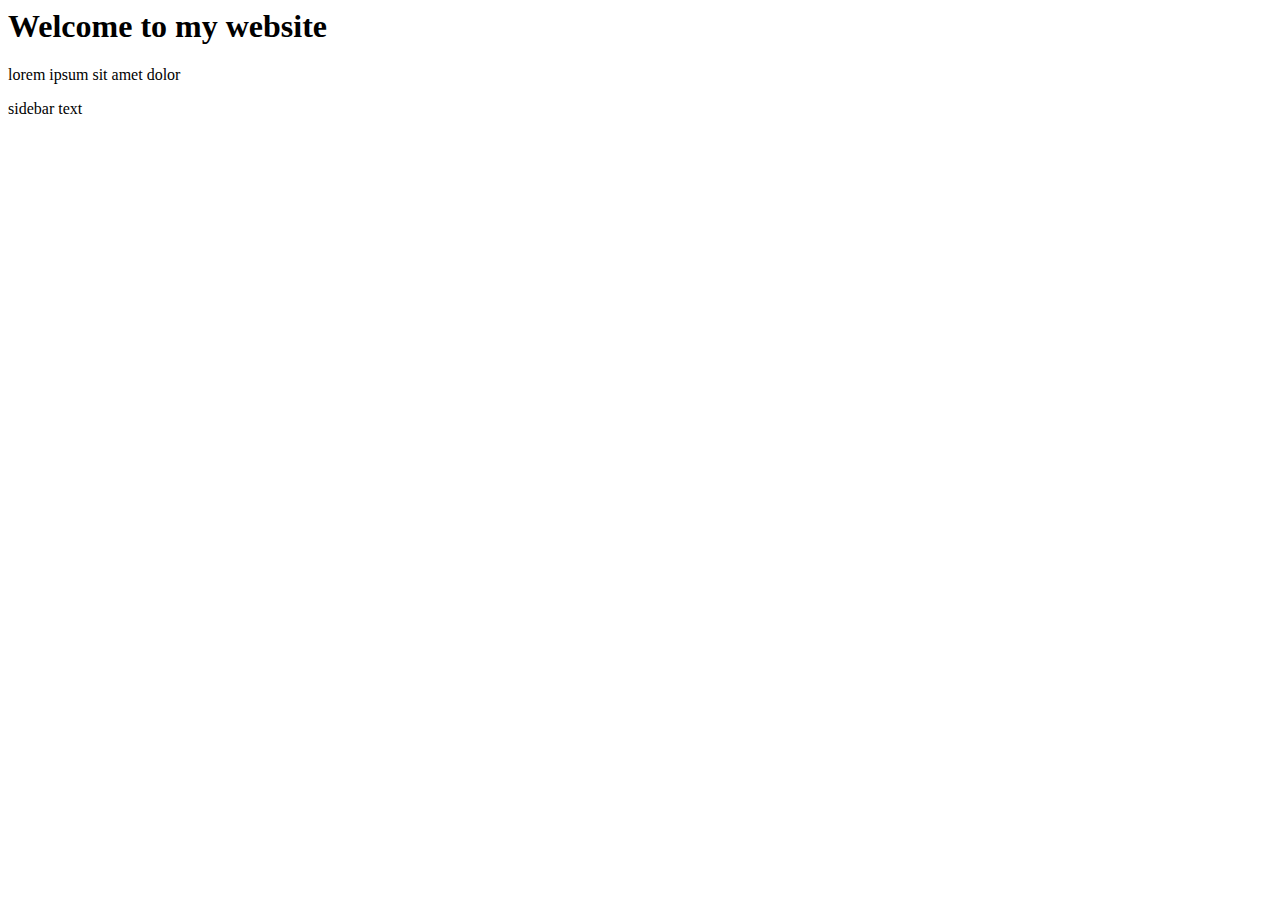
==== index.html @ 98d98f0c "copying the index.html and readme files from the other repository" ====
<public !doctype = HTML>
	<html>
		<head>
			<title>Michael Espinosa's website</title>
			<meta name="keywords" content="test" />
		</head>
	<body>
		<h1>Welcome to my website</h1>
		<p> lorem ipsum sit amet dolor</p>
		<div id ="sidebar">
			<p> sidebar text </p>
		</div>
	</body>
</html>
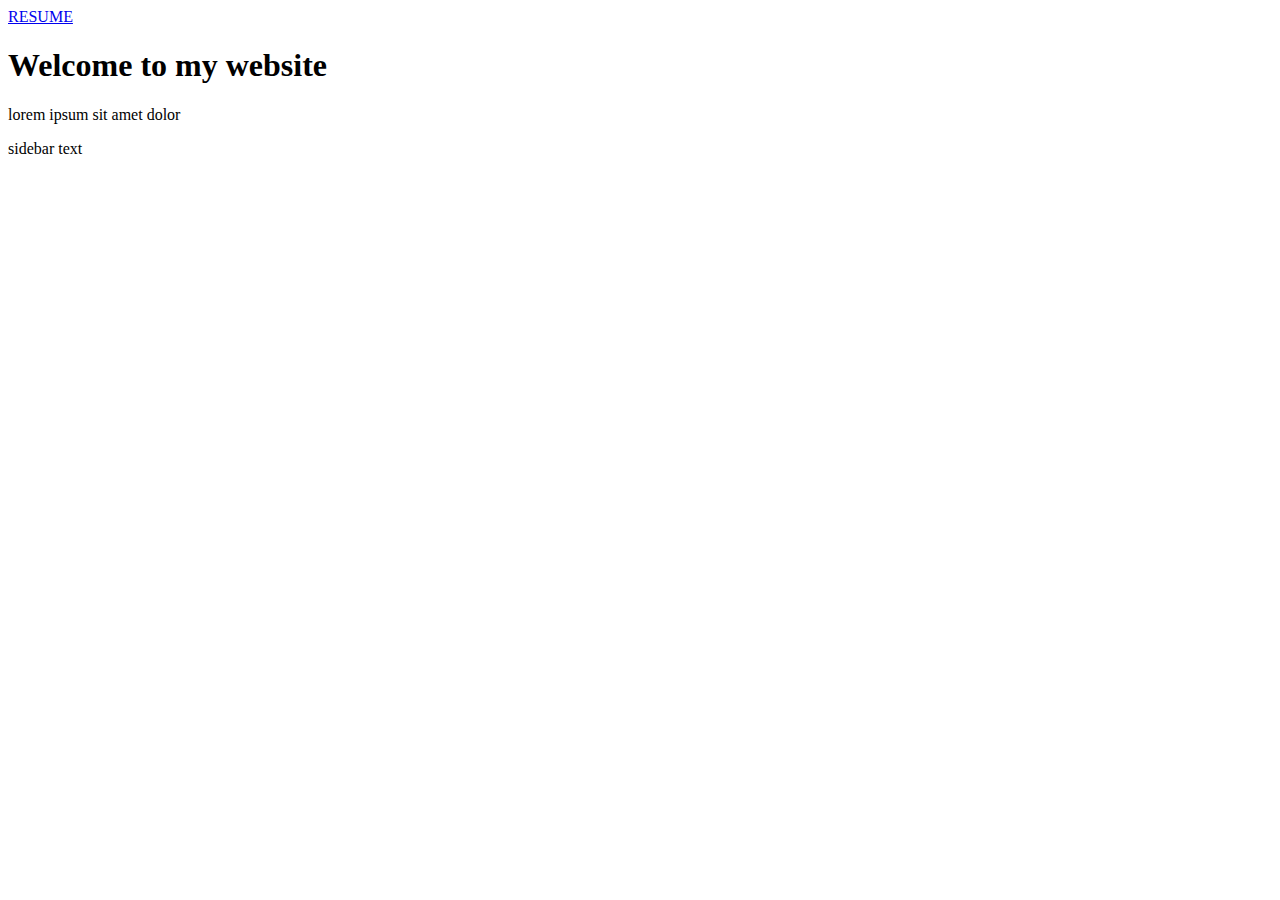
==== commit f8ca6761: "trying to add first link" ====
--- a/index.html
+++ b/index.html
@@ -1,14 +1,32 @@
 <public !doctype = HTML>
-	<html>
-		<head>
-			<title>Michael Espinosa's website</title>
-			<meta name="keywords" content="test" />
-		</head>
+<html>
+	<head>
+		<title>Michael Espinosa's website</title>
+		<meta name="description" content="Michael Espinosa" />
+	</head>
 	<body>
-		<h1>Welcome to my website</h1>
-		<p> lorem ipsum sit amet dolor</p>
-		<div id ="sidebar">
-			<p> sidebar text </p>
-		</div>
+		<header>
+			<nav>
+				<a href="resume.html"> RESUME </a>
+			</nav>
+		</header>
+		<main>
+			<article>
+
+			</article>
+
+			<section>
+
+			</section>
+			<div ></div>
+			<h1>Welcome to my website</h1>
+			<p> lorem ipsum sit amet dolor</p>
+			<div id ="sidebar">
+				<p> sidebar text </p>
+			</div>
+		</main>
+		<footer>
+			
+		</footer>
 	</body>
 </html>
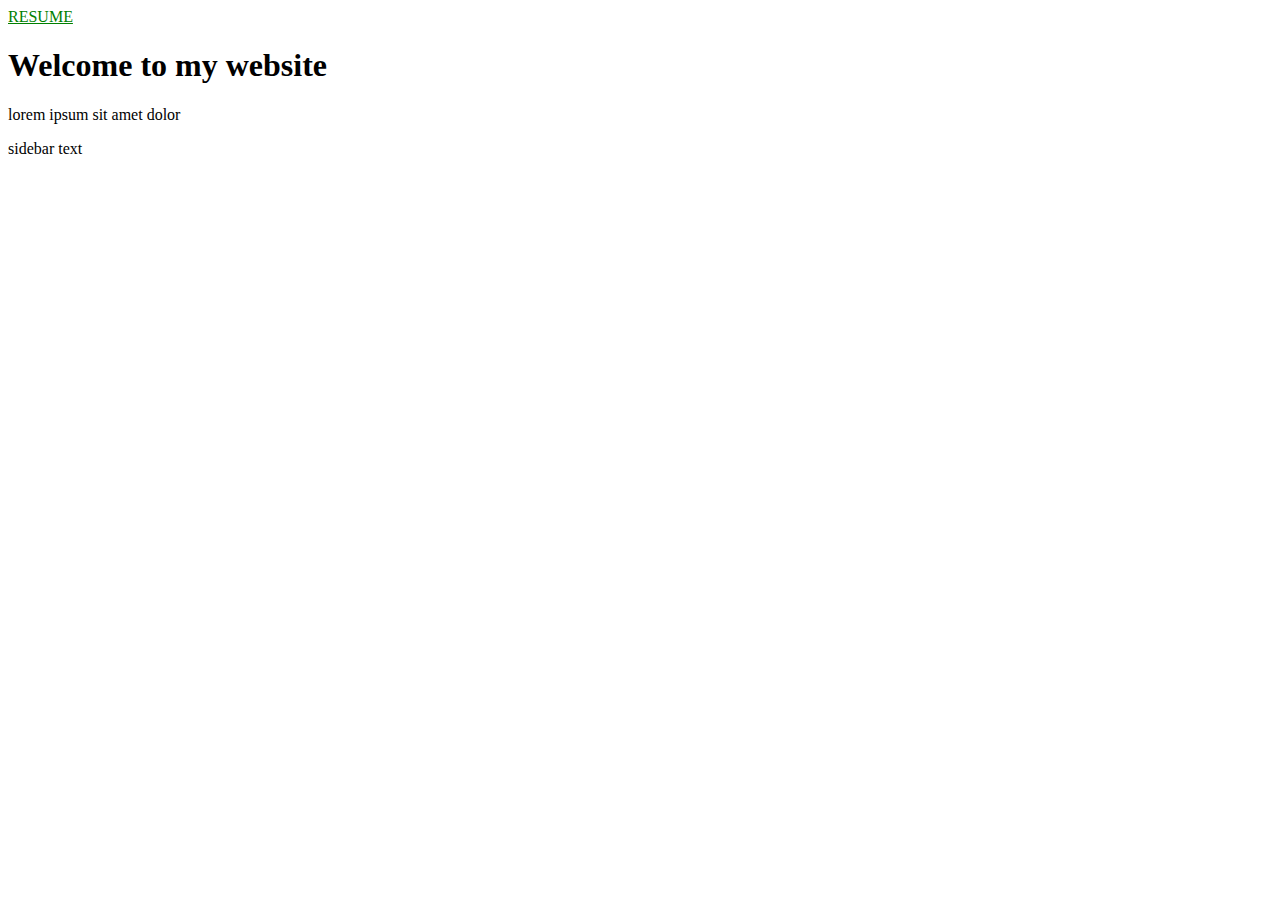
==== commit 9d719ab1: "Update index.html" ====
--- a/index.html
+++ b/index.html
@@ -1,13 +1,14 @@
 <public !doctype = HTML>
 <html>
 	<head>
+		<link rel="stylesheet" type="text/css" href="style.css">
 		<title>Michael Espinosa's website</title>
 		<meta name="description" content="Michael Espinosa" />
 	</head>
 	<body>
 		<header>
 			<nav>
-				<a href="resume.html"> RESUME </a>
+				<a href="resume.html" class=navbar> RESUME </a>
 			</nav>
 		</header>
 		<main>
--- a/style.css
+++ b/style.css
@@ -0,0 +1,5 @@
+.navbar{
+  color: green;  
+}
+
+
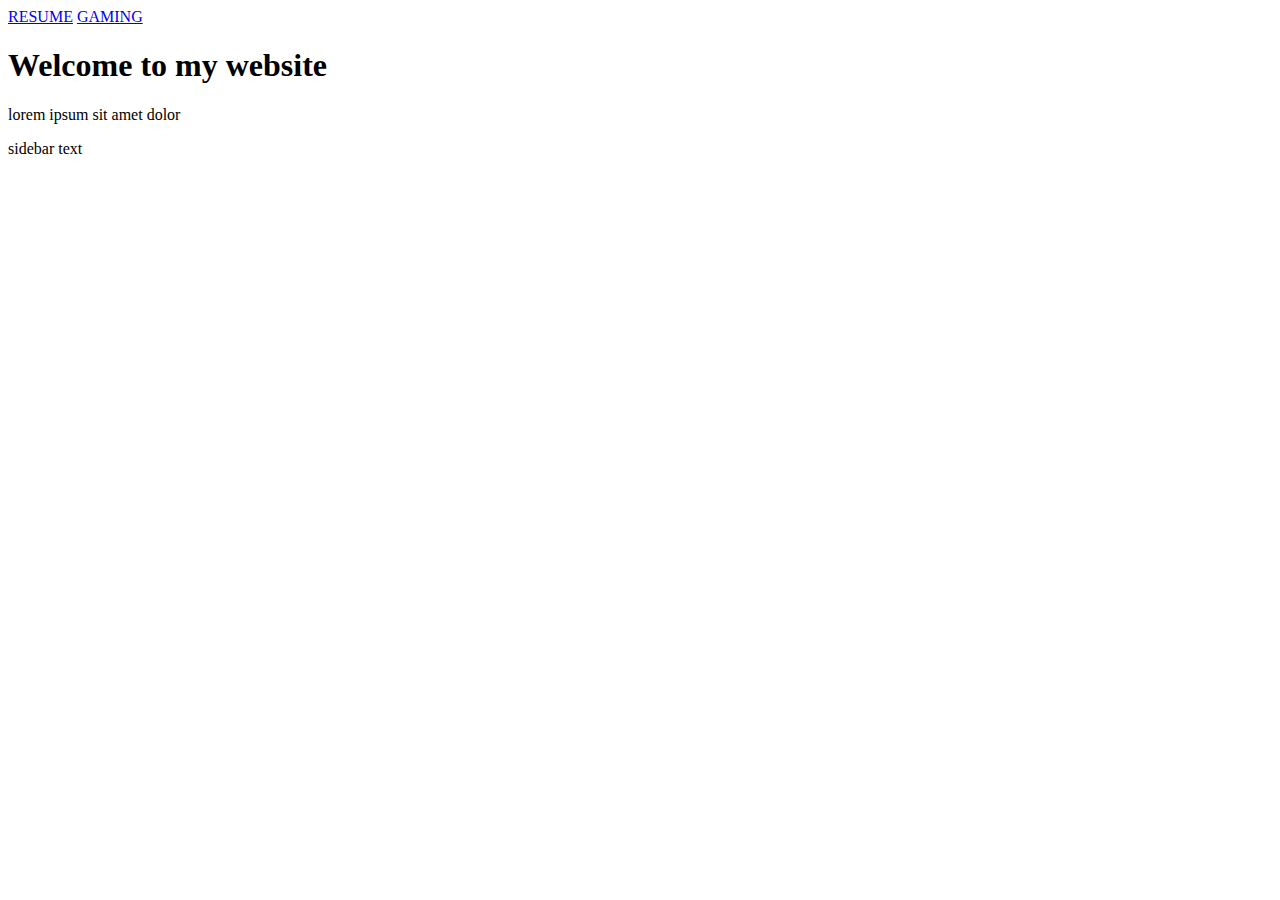
==== commit 376192e8: "added @media only screen and (min-width code" ====
--- a/index.html
+++ b/index.html
@@ -4,11 +4,15 @@
 		<link rel="stylesheet" type="text/css" href="style.css">
 		<title>Michael Espinosa's website</title>
 		<meta name="description" content="Michael Espinosa" />
+		<meta name="viewport" content="width=device-width, initial-scale =1.0">
+
 	</head>
 	<body>
-		<header>
+		<header class="navbar">
 			<nav>
-				<a href="resume.html" class=navbar> RESUME </a>
+				<a href="resume.html">RESUME</a>
+				<a href="gaming.html">GAMING</a>
+
 			</nav>
 		</header>
 		<main>
--- a/style.css
+++ b/style.css
@@ -1,5 +1,27 @@
 .navbar{
-  color: green;  
+	display: none;
 }
 
+.front-page-text{
+	width: 100%;
+	padding: 30px 30px 20px;
+	font-family: arial;
+	font-size: 50px;
+	color: #111;
+	line-height; 44px;
+}
 
+@media only screen and (min-width: 768px){
+	.navbar{
+		display: block;
+		width: 100%;
+		padding-bottom: 30px:
+
+	}
+
+}
+
+@media only screen and (min-with: 1000px){
+
+
+}
